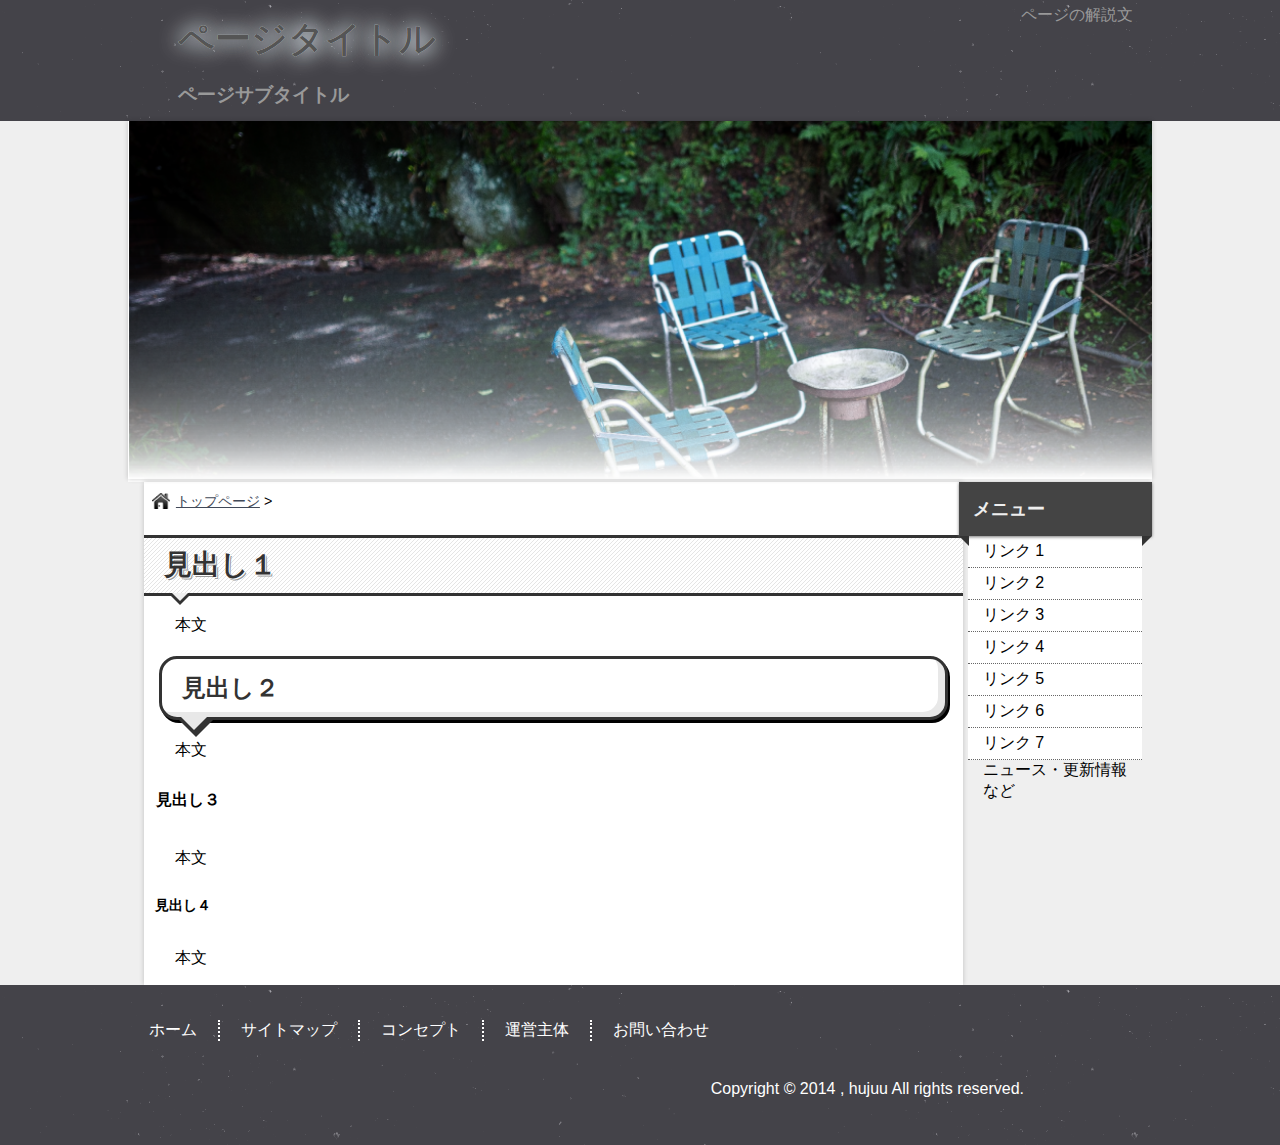
==== index.html @ 8feee52c "first commit" ====
<!DOCTYPE HTML>
<html>
<head>
<meta charset="UTF-8">
<title>サテライトサイトサンプル2</title>
<meta name="author" content="作成者名" />
<meta name="description" content="サイトの説明文を入れます">
<meta http-equiv="Content-Style-Type" content="text/css">
<meta name="generator" content="Dreamweaver">
<link href="style.css" rel="stylesheet" type="text/css"><!--[if lte IE 7]>
<style>
.content { margin-right: -1px; }
ul.nav a { zoom: 1; }
</style>
<![endif]-->
<script type="text/javascript" src="http://ajax.googleapis.com/ajax/libs/jquery/1.7/jquery.min.js"></script>
<script type="text/javascript">
$(function() {
    var topBtn = $('#page-top');    
    topBtn.hide();
    //スクロールが100に達したらボタン表示
    $(window).scroll(function () {
        if ($(this).scrollTop() > 100) {
            topBtn.fadeIn();
        } else {
            topBtn.fadeOut();
        }
    });
    //スクロールしてトップ
    topBtn.click(function () {
        $('body,html').animate({
            scrollTop: 0
        }, 500);
        return false;
    });
});
</script>
</head>
<body>
	<header>
		<div id="head">
			<p>ページの解説文</p>
		<div id="title">
		<a href="index.html">
			<h1>ページタイトル</h1>
		</a> 
  	<h3>ページサブタイトル</h3>
		</div>
		</div>
	</header>

<div class="container">
	<div id="front">
			<img src="img/front.png" alt="トップページのイメージ画像です">
		</div>
  <div class="sidebar1">
		<h3>メニュー</h3>
    <ul class="nav">
      <li><a href="sub/page1.html">リンク 1</a></li>
      <li><a href="sub/page2.html">リンク 2</a></li>
      <li><a href="sub/page3.html">リンク 3</a></li>
      <li><a href="sub/page4.html">リンク 4</a></li>
			<li><a href="sub/page5.html">リンク 5</a></li>
			<li><a href="sub/page6.html">リンク 6</a></li>
			<li><a href="sub/page7.html">リンク 7</a></li>
    </ul>
		<p>ニュース・更新情報など</p>
  </div>
  <div class="content"> 
		<div id="place">
			<nav>
				<p>
					<a href="/" rel="index up up up">トップページ</a> >
					<!--<a href="/products/" rel="up up">第二階層</a> >
					<a href="/products/dishwashers/" rel="up">第三階層</a> >
					<a>現在位置</a>-->
				</p>
			</nav>
		</div>
    <h1>見出し１</h1>
    <p>本文</p>
    <h2>見出し２</h2>
    <p>本文</p>
    <h3>見出し３</h3>
    <p>本文</p>
    <h4>見出し４</h4>
    <p>本文</p>
  </div>
  </div>
	<footer>
	 <div id="footnav">
<ul>
    <li><a href="#">ホーム</a></li>
    <li><a href="#">サイトマップ</a></li>
    <li><a href="#">コンセプト</a></li>
    <li><a href="#">運営主体</a></li>
    <li class="last"><a href="#">お問い合わせ</a></li>
</ul> 
</div>
    <p>Copyright © 2014 , hujuu All rights reserved.</p>
  </footer>
	<p id="page-top"><a href="#wrap">PAGE TOP</a></p>
</body>
</html>
---- style.css ----
@charset "UTF-8";
body {
	font-family: Verdana, "游ゴシック", YuGothic, "Hiragino Kaku Gothic ProN", Meiryo, sans-serif;
	margin: 0;
	padding: 0;
	background-color:#efefef;
}
ul, ol, dl {
	padding: 0;
	margin: 0;
}
h1, h2, h3, h4, h5, h6, p {
	margin-top: 0;
	padding-right: 15px;
	padding-left: 15px;
}
a img {
	border: none;
}
a:link {
	color: #414958;
	text-decoration: underline;
}
a:visited {
	text-decoration: underline;
}
a:hover, a:active, a:focus {
	text-decoration: none;
}
.container {
	width: 80%;
	max-width: 1260px;
	min-width: 780px;
	margin: 0 auto;
}
header {
	color: #333;
	padding:5px;
	background-image:url(img/back.png);
	background-repeat: repeat;
}
header a:visited {
	color:#333;
	text-decoration: underline;
}
#head{
	width: 80%;
	max-width: 1260px;
	min-width: 780px;
	margin: 0 auto;
}
header p{
	float:right;
	color:#999;
}
header a:link, a:visited{
	text-decoration:none;
}
header h1{
	color: #555 ;
	padding: 10px 10px 8px 0;
	margin: 0 auto;
	font-size:36px;
	width: 90%;
	text-align: left;
	text-shadow:
0 0 25px #edf8ff,
0 0 20px #edf8ff,
0 0 0.40px #edf8ff;
}
header h3{
	color: #999;
	padding: 10px 10px 8px 0;
	margin: 0 auto;
	width: 90%;
	text-align: left;
}
nav{
	margin:0 5px 0 8px;
	padding:0;
	background-image:url(img/top.png);
	background-position:0 50%;
	background-repeat: no-repeat;
	background-size:auto 1em;
}
nav p{
	padding:10px 0 10px 10px;
	font-size:0.9em;
}
nav img{
	margin: 12px 0 5px 7px;
	float:left;
}
#front{
	width: 100%;
	margin: 0 auto;
	background-color:#FFFFFF;
}
#front img {
	width:100%;
	margin: 0 auto;
	margin-bottom:-0.1em;
  -webkit-box-shadow: 0 0 5px rgba(0, 0, 0, 0.2);
	-moz-box-shadow: 0 0 rgba(0, 0, 0, 0.2);
	box-shadow: 0 0 5px rgba(0, 0, 0, 0.2);
	padding: 0;
}
.sidebar1 {
	float: right;
	width: 18%;
	padding-bottom: 10px;
}
.sidebar1 h3{
    position: relative;
    color: #eee;
    background: #444;
    font-size: 1.143em;
    font-weight: bold;
    margin: 0 0 0 -0.5em;
    padding: 0.8em;
    box-shadow: 0 1px 3px #777;
    -moz-box-shadow: 0 1px 3px #777;
    -webkit-box-shadow: 0 1px 3px #777;
    -o-box-shadow: 0 1px 3px #777;
    -ms-box-shadow: 0 1px 3px #777;
		z-index: 100;
}
.sidebar1 h3:after,
.sidebar1 h3:before{
    content: "";
    position: absolute;
    top: 100%;
    height: 0;
    width: 0;
    border: 5px solid transparent;
    border-top: 5px solid #333;
}
.sidebar1 h3:before{
    right: 0;
    border-left: 5px solid #333;
}
 
.sidebar1 h3:after{
    left: 0;
    border-right: 5px solid #333;
}
.content {
	background-color:#FFF;
	margin-right: 5px;
	width: 80%;
	float: right;
	-webkit-box-shadow: 0 0 5px rgba(0, 0, 0, 0.2);
	-moz-box-shadow: 0 0 5px rgba(0, 0, 0, 0.2);
	box-shadow: 0 0 5px rgba(0, 0, 0, 0.2);
}
.content p {
	text-indent: 1em
}

/* 05.アメリカンな(?)吹き出し */
.content h1{
	position:relative;
	padding:5px 20px;
	font:bold 28px/1.6 Arial, Helvetica, sans-serif;
	color:#333;
	background:#fff;
	text-shadow:
		1px 1px 0 #fff,
		2px 2px 0 #999;
	border-top:#333 solid 3px;
	border-bottom:#333 solid 3px;
    background-image: -webkit-gradient(linear, left top, right bottom,
			from(			rgba(255, 255, 255, 0.0)), 
			color-stop(0.4, rgba(255, 255, 255, 0.0)), 
			color-stop(0.4, rgba(0, 0, 0, 0.1)), 
			color-stop(0.6, rgba(0, 0, 0, 0.1)), 
			color-stop(0.6, rgba(255, 255, 255, 0.0)),
			to(				rgba(255, 255, 255, 0.0))
			);
	background-image: -webkit-linear-gradient(top -45deg,
			transparent 40%,
            rgba(0, 0, 0, 0.1) 40%,
            rgba(0, 0, 0, 0.1) 60%,
            transparent 60%
			);
	background-image: -moz-linear-gradient(top -45deg,
			transparent 40%,
            rgba(0, 0, 0, 0.1) 40%,
            rgba(0, 0, 0, 0.1) 60%,
            transparent 60%
			);
	background-image: -o-linear-gradient(top -45deg,
			transparent 40%,
            rgba(0, 0, 0, 0.1) 40%,
            rgba(0, 0, 0, 0.1) 60%,
            transparent 60%
			);
	background-image: linear-gradient(to bottom -45deg,
			transparent 40%,
            rgba(0, 0, 0, 0.1) 40%,
            rgba(0, 0, 0, 0.1) 60%,
            transparent 60%
			);
	background-size:4px 4px;
}
.content h1:before{
	content:" ";
	position:absolute;
	top:100%;
	left:24px;
	width:0;
	height:0;
	border-width:12px;
	border-style:solid;
	border-color:transparent;
	border-top-color:#333;
}
.content h1:after{
	content:" ";
	position:absolute;
	top:100%;
	left:28px;
	width:0;
	height:0;
	border-width:8px;
	border-style:solid;
	border-color:transparent;
	border-top-color:#f0f0f0;
	z-index:1;
}

/* 04.吹き出し */
.content h2{
	position:relative;
	margin:20px 15px;
	padding:10px 20px;
	font:bold 24px/1.6 Arial, Helvetica, sans-serif;
	color:#333;
	border:#333 solid 3px;
	border-radius:18px;
	background:#fff;
	box-shadow:
		-7px -5px 0 0 #e8e8e8 inset,
		2px 3px 0 0 #000;
}
.content h2:before{
	content:" ";
	position:absolute;
	top:100%;
	left:14px;
	width:0;
	height:0;
	border-width:20px;
	border-style:solid;
	border-color:transparent;
	border-top-color:#333;
}
.content h2:after{
	content:" ";
	position:absolute;
	bottom:-27px;
	left:18px;
	width:0;
	height:0;
	border-width:14px;
	border-style:solid;
	border-color:transparent;
	border-top-color:#e8e8e8;
}


.content h3 {
	margin: 0 0 1.5em;
  padding: 0.8em;
  font-size: 1em;
  font-weight: bold;
}

.content h4 {
	margin: 0 0 1.5em;
  padding: 0.8em;
  font-size: 0.9em;
  font-weight: bold;
}

.content ul, .content ol { 
	padding: 0 15px 15px 40px;
}
ul.nav {
	list-style: none;
	margin-right: 0.6em;
	background-color:#FFFFFF;
}
ul.nav li {
	border-bottom: 1px dotted #666;
}
ul.nav a, ul.nav a:visited {
	padding: 5px 5px 5px 15px;
	display: block;
	text-decoration: none;
	color: #000;
}
ul.nav a:hover, ul.nav a:active, ul.nav a:focus {
	border-left: 5px solid #666;
	padding: 5px 0 5px 10px;
}
footer {
	width:100%;
	color: #777;
	background-image:url(img/back.png);
	background-repeat:repeat;
	padding: 20px 0;
	position: relative;
	clear: both;
}
footer p{
	color:#FFF;
	width: 70%;
	height: 30px;
	padding: 0;
	margin: 30px 10% 15px 10%;
text-align: right;
}
.fltrt {
	float: right;
	margin-left: 8px;
}
.fltlft {
	float: left;
	margin-right: 8px;
}
.clearfloat {
	clear:both;
	height:0;
	font-size: 1px;
	line-height: 0px;
}

#footnav ul {
list-style: none;
width: 80%;
height: 30px;
padding: 0;
margin: 15px 10% 15px 10%;
}
#footnav li {
	vertical-align: baseline;
	font-size: 100%;
	border-right:2px dotted #FFFFFF;
padding: 0;
margin: 0;
float: left;
color: #ffffff;
}

#footnav li.last{
	border-right:none;
}

#footnav li a{
	text-decoration:none;
	color: #ffffff;
	padding: 0 5px;
	margin: 0 1em;
}
#page-top {
    position: fixed;
    bottom: 20px;
    right: 20px;
    font-size: 77%;
}
#page-top a {
    background: #888;
    text-decoration: none;
    color: #fff;
    width: 100px;
    padding: 30px 0;
    text-align: center;
    display: block;
    border-radius: 5px;
}
#page-top a:hover {
    text-decoration: none;
    background: #999;
}
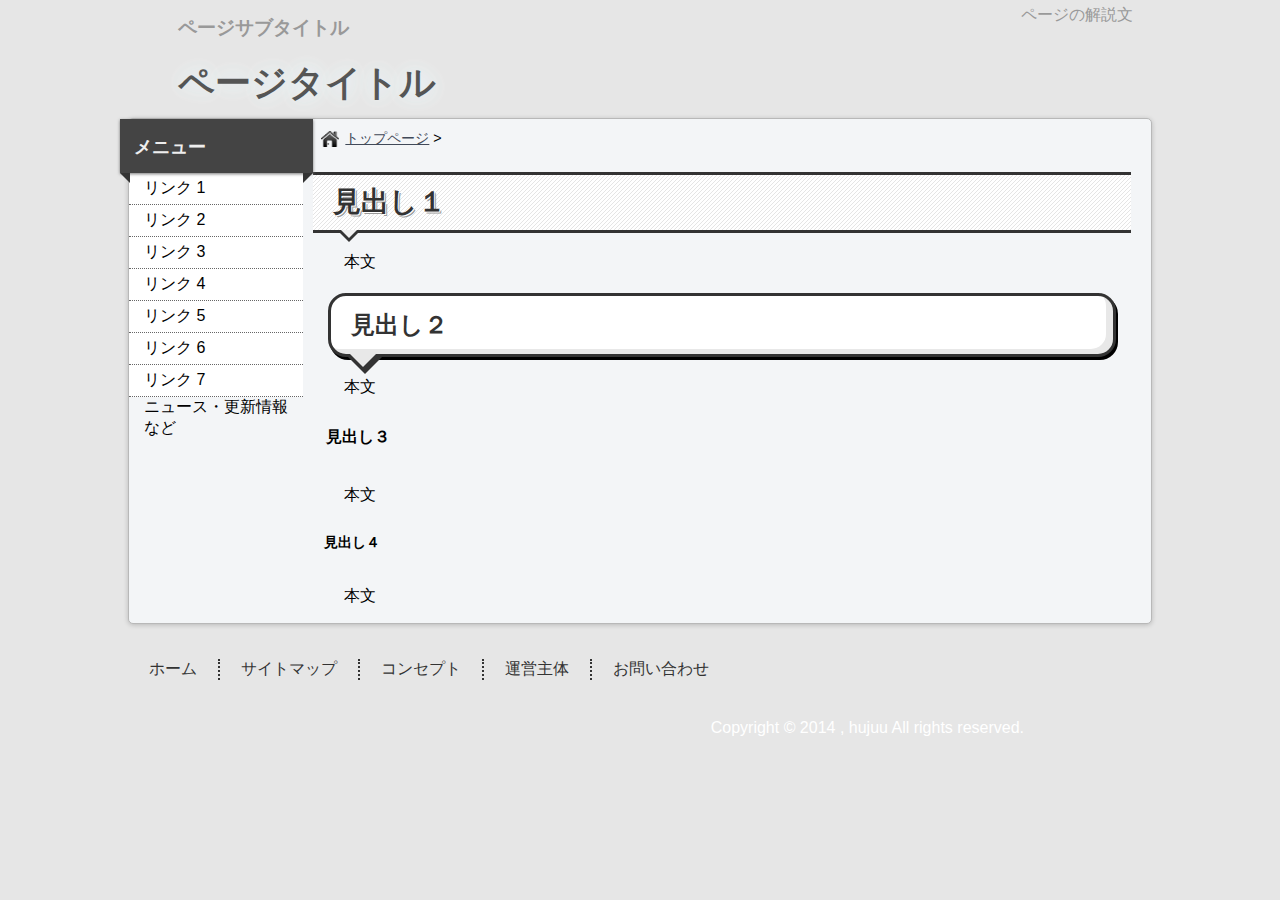
==== commit c46426a8: "change my heart" ====
--- a/index.html
+++ b/index.html
@@ -41,18 +41,18 @@
 		<div id="head">
 			<p>ページの解説文</p>
 		<div id="title">
+			<h3>ページサブタイトル</h3>
 		<a href="index.html">
 			<h1>ページタイトル</h1>
 		</a> 
-  	<h3>ページサブタイトル</h3>
 		</div>
 		</div>
 	</header>
-
 <div class="container">
-	<div id="front">
+	<div id="main" class="clearfix">
+	<!--<div id="front">
 			<img src="img/front.png" alt="トップページのイメージ画像です">
-		</div>
+		</div>-->
   <div class="sidebar1">
 		<h3>メニュー</h3>
     <ul class="nav">
@@ -85,18 +85,19 @@
     <p>本文</p>
     <h4>見出し４</h4>
     <p>本文</p>
-  </div>
+  	</div>
+		</div>
   </div>
 	<footer>
 	 <div id="footnav">
-<ul>
+		<ul>
     <li><a href="#">ホーム</a></li>
     <li><a href="#">サイトマップ</a></li>
     <li><a href="#">コンセプト</a></li>
     <li><a href="#">運営主体</a></li>
     <li class="last"><a href="#">お問い合わせ</a></li>
-</ul> 
-</div>
+		</ul> 
+	</div>
     <p>Copyright © 2014 , hujuu All rights reserved.</p>
   </footer>
 	<p id="page-top"><a href="#wrap">PAGE TOP</a></p>
--- a/style.css
+++ b/style.css
@@ -3,7 +3,7 @@
 	font-family: Verdana, "游ゴシック", YuGothic, "Hiragino Kaku Gothic ProN", Meiryo, sans-serif;
 	margin: 0;
 	padding: 0;
-	background-color:#efefef;
+	background-color:#E6E6E6;
 }
 ul, ol, dl {
 	padding: 0;
@@ -33,11 +33,26 @@
 	min-width: 780px;
 	margin: 0 auto;
 }
+.clearfix:after {
+    visibility: hidden;
+    display: block;
+    content: " ";
+    clear: both;
+    height: 0;
+    }
+* html .clearfix             { zoom: 1; } /* IE6 */
+*:first-child+html .clearfix { zoom: 1; } /* IE7 */
+#main{
+	border: 1px solid #b8b8b8;
+	border-radius: 5px;
+	box-shadow: 0 1px 5px rgba(0, 0, 0, 0.2);
+	background-color:#F3F5F7;
+}
 header {
 	color: #333;
 	padding:5px;
-	background-image:url(img/back.png);
-	background-repeat: repeat;
+	/*background-image:url(img/back.png);
+	background-repeat: repeat;*/
 }
 header a:visited {
 	color:#333;
@@ -58,13 +73,12 @@
 }
 header h1{
 	color: #555 ;
-	padding: 10px 10px 8px 0;
+	padding: 10px 10px 5px 0;
 	margin: 0 auto;
 	font-size:36px;
 	width: 90%;
 	text-align: left;
-	text-shadow:
-0 0 25px #edf8ff,
+	text-shadow:0 0 25px #edf8ff,
 0 0 20px #edf8ff,
 0 0 0.40px #edf8ff;
 }
@@ -106,7 +120,7 @@
 	padding: 0;
 }
 .sidebar1 {
-	float: right;
+	float: left;
 	width: 18%;
 	padding-bottom: 10px;
 }
@@ -139,25 +153,18 @@
     right: 0;
     border-left: 5px solid #333;
 }
- 
 .sidebar1 h3:after{
     left: 0;
     border-right: 5px solid #333;
 }
 .content {
-	background-color:#FFF;
 	margin-right: 5px;
 	width: 80%;
-	float: right;
-	-webkit-box-shadow: 0 0 5px rgba(0, 0, 0, 0.2);
-	-moz-box-shadow: 0 0 5px rgba(0, 0, 0, 0.2);
-	box-shadow: 0 0 5px rgba(0, 0, 0, 0.2);
+	float: left;
 }
 .content p {
 	text-indent: 1em
 }
-
-/* 05.アメリカンな(?)吹き出し */
 .content h1{
 	position:relative;
 	padding:5px 20px;
@@ -307,8 +314,8 @@
 footer {
 	width:100%;
 	color: #777;
-	background-image:url(img/back.png);
-	background-repeat:repeat;
+	/*background-image:url(img/back.png);
+	background-repeat:repeat;*/
 	padding: 20px 0;
 	position: relative;
 	clear: both;
@@ -335,7 +342,6 @@
 	font-size: 1px;
 	line-height: 0px;
 }
-
 #footnav ul {
 list-style: none;
 width: 80%;
@@ -346,20 +352,18 @@
 #footnav li {
 	vertical-align: baseline;
 	font-size: 100%;
-	border-right:2px dotted #FFFFFF;
+	border-right:2px dotted #333;
 padding: 0;
 margin: 0;
 float: left;
-color: #ffffff;
-}
-
+color: #333;
+}
 #footnav li.last{
 	border-right:none;
 }
-
 #footnav li a{
 	text-decoration:none;
-	color: #ffffff;
+	color: #333;
 	padding: 0 5px;
 	margin: 0 1em;
 }
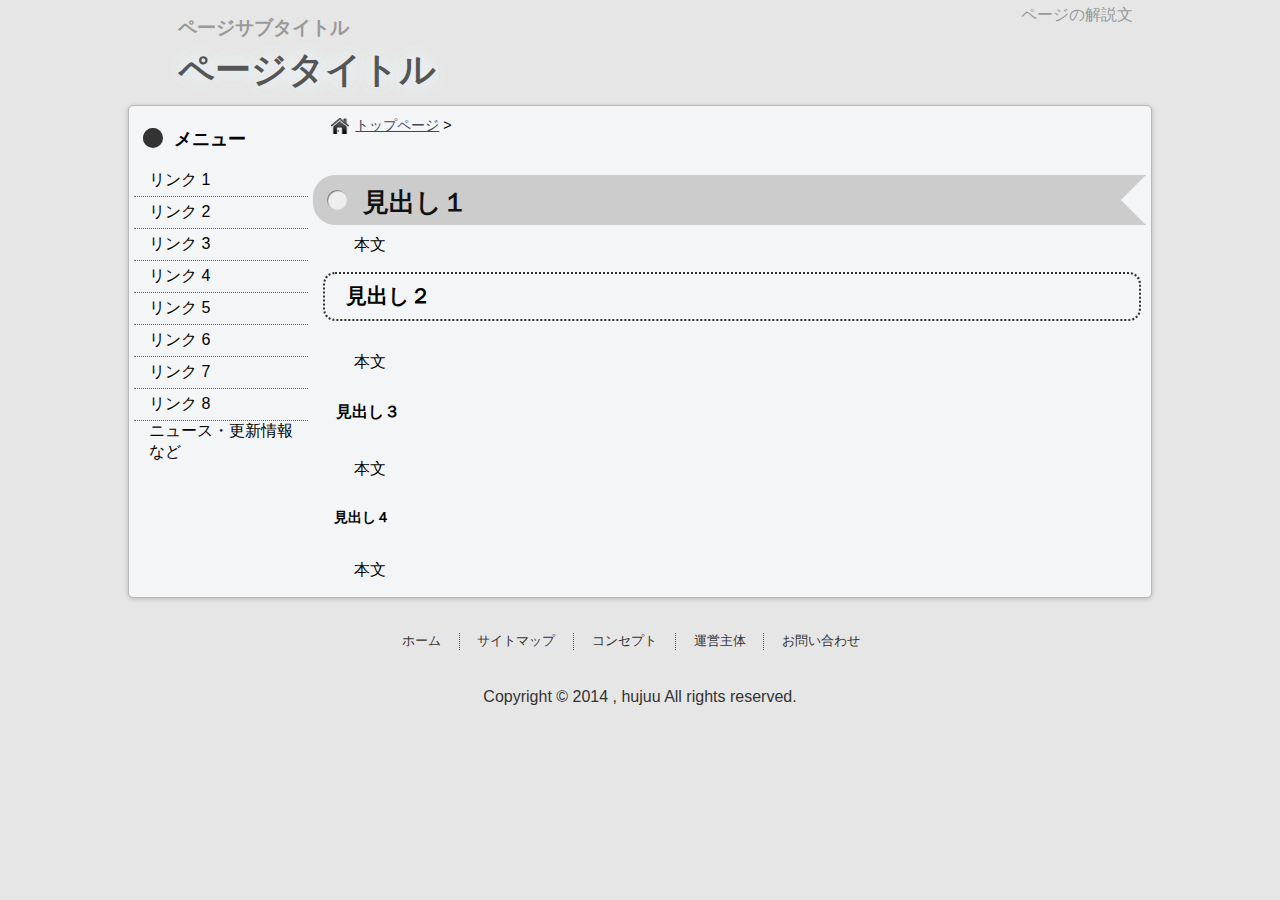
==== commit a7ad7483: "linkの修正" ====
--- a/index.html
+++ b/index.html
@@ -5,6 +5,7 @@
 <title>サテライトサイトサンプル2</title>
 <meta name="author" content="作成者名" />
 <meta name="description" content="サイトの説明文を入れます">
+<meta name="keywords" content="キーワードを入れます">
 <meta http-equiv="Content-Style-Type" content="text/css">
 <meta name="generator" content="Dreamweaver">
 <link href="style.css" rel="stylesheet" type="text/css"><!--[if lte IE 7]>
@@ -40,19 +41,16 @@
 	<header>
 		<div id="head">
 			<p>ページの解説文</p>
-		<div id="title">
-			<h3>ページサブタイトル</h3>
-		<a href="index.html">
-			<h1>ページタイトル</h1>
-		</a> 
-		</div>
+			<div id="title">
+				<h3>ページサブタイトル</h3>
+			<a href="index.html">
+				<h1>ページタイトル</h1>
+			</a> 
+			</div>
 		</div>
 	</header>
 <div class="container">
 	<div id="main" class="clearfix">
-	<!--<div id="front">
-			<img src="img/front.png" alt="トップページのイメージ画像です">
-		</div>-->
   <div class="sidebar1">
 		<h3>メニュー</h3>
     <ul class="nav">
@@ -63,6 +61,7 @@
 			<li><a href="sub/page5.html">リンク 5</a></li>
 			<li><a href="sub/page6.html">リンク 6</a></li>
 			<li><a href="sub/page7.html">リンク 7</a></li>
+			<li><a href="sub/page8.html">リンク 8</a></li>
     </ul>
 		<p>ニュース・更新情報など</p>
   </div>
@@ -77,6 +76,9 @@
 				</p>
 			</nav>
 		</div>
+		<!--<div id="front">
+			<img src="img/front.jpg" alt="トップページのイメージ画像です" width="600px">
+		</div>-->
     <h1>見出し１</h1>
     <p>本文</p>
     <h2>見出し２</h2>
--- a/style.css
+++ b/style.css
@@ -51,8 +51,6 @@
 header {
 	color: #333;
 	padding:5px;
-	/*background-image:url(img/back.png);
-	background-repeat: repeat;*/
 }
 header a:visited {
 	color:#333;
@@ -73,7 +71,7 @@
 }
 header h1{
 	color: #555 ;
-	padding: 10px 10px 5px 0;
+	padding: 5px 10px 5px 0;
 	margin: 0 auto;
 	font-size:36px;
 	width: 90%;
@@ -84,7 +82,7 @@
 }
 header h3{
 	color: #999;
-	padding: 10px 10px 8px 0;
+	padding: 10px 10px 0px 0;
 	margin: 0 auto;
 	width: 90%;
 	text-align: left;
@@ -123,39 +121,32 @@
 	float: left;
 	width: 18%;
 	padding-bottom: 10px;
+	margin:5px;
 }
 .sidebar1 h3{
     position: relative;
-    color: #eee;
-    background: #444;
+    margin: 0 0 0;
+    padding: 0.8em 0 0.8em 2.2em;
     font-size: 1.143em;
     font-weight: bold;
-    margin: 0 0 0 -0.5em;
-    padding: 0.8em;
-    box-shadow: 0 1px 3px #777;
-    -moz-box-shadow: 0 1px 3px #777;
-    -webkit-box-shadow: 0 1px 3px #777;
-    -o-box-shadow: 0 1px 3px #777;
-    -ms-box-shadow: 0 1px 3px #777;
-		z-index: 100;
-}
-.sidebar1 h3:after,
-.sidebar1 h3:before{
+}
+.sidebar1 h3:before {
     content: "";
     position: absolute;
-    top: 100%;
-    height: 0;
-    width: 0;
-    border: 5px solid transparent;
-    border-top: 5px solid #333;
-}
-.sidebar1 h3:before{
-    right: 0;
-    border-left: 5px solid #333;
-}
-.sidebar1 h3:after{
-    left: 0;
-    border-right: 5px solid #333;
+    background: #333;
+    top: 50%;
+    left: 0.5em;
+    margin-top :-10px;
+    height: 20px;
+    width: 20px;
+    border-radius: 15px;
+    -webkit-border-radius: 15px;
+    -moz-border-radius: 15px;
+    box-shadow: 1px 1px 1px #333 inset;
+    -moz-box-shadow: 1px 1px 1px #333 inset;
+    -webkit-box-shadow: 1px 1px 1px #333 inset;
+    -o-box-shadow: 1px 1px 1px #333 inset;
+    -ms-box-shadow: 1px 1px 1px #333 inset;
 }
 .content {
 	margin-right: 5px;
@@ -165,117 +156,48 @@
 .content p {
 	text-indent: 1em
 }
-.content h1{
-	position:relative;
-	padding:5px 20px;
-	font:bold 28px/1.6 Arial, Helvetica, sans-serif;
-	color:#333;
-	background:#fff;
-	text-shadow:
-		1px 1px 0 #fff,
-		2px 2px 0 #999;
-	border-top:#333 solid 3px;
-	border-bottom:#333 solid 3px;
-    background-image: -webkit-gradient(linear, left top, right bottom,
-			from(			rgba(255, 255, 255, 0.0)), 
-			color-stop(0.4, rgba(255, 255, 255, 0.0)), 
-			color-stop(0.4, rgba(0, 0, 0, 0.1)), 
-			color-stop(0.6, rgba(0, 0, 0, 0.1)), 
-			color-stop(0.6, rgba(255, 255, 255, 0.0)),
-			to(				rgba(255, 255, 255, 0.0))
-			);
-	background-image: -webkit-linear-gradient(top -45deg,
-			transparent 40%,
-            rgba(0, 0, 0, 0.1) 40%,
-            rgba(0, 0, 0, 0.1) 60%,
-            transparent 60%
-			);
-	background-image: -moz-linear-gradient(top -45deg,
-			transparent 40%,
-            rgba(0, 0, 0, 0.1) 40%,
-            rgba(0, 0, 0, 0.1) 60%,
-            transparent 60%
-			);
-	background-image: -o-linear-gradient(top -45deg,
-			transparent 40%,
-            rgba(0, 0, 0, 0.1) 40%,
-            rgba(0, 0, 0, 0.1) 60%,
-            transparent 60%
-			);
-	background-image: linear-gradient(to bottom -45deg,
-			transparent 40%,
-            rgba(0, 0, 0, 0.1) 40%,
-            rgba(0, 0, 0, 0.1) 60%,
-            transparent 60%
-			);
-	background-size:4px 4px;
-}
-.content h1:before{
-	content:" ";
-	position:absolute;
-	top:100%;
-	left:24px;
-	width:0;
-	height:0;
-	border-width:12px;
-	border-style:solid;
-	border-color:transparent;
-	border-top-color:#333;
-}
-.content h1:after{
-	content:" ";
-	position:absolute;
-	top:100%;
-	left:28px;
-	width:0;
-	height:0;
-	border-width:8px;
-	border-style:solid;
-	border-color:transparent;
-	border-top-color:#f0f0f0;
-	z-index:1;
-}
-
-/* 04.吹き出し */
+.content h1 {
+  position: relative;
+  color: #111;
+  background: #ccc;
+  font-size: 26px;
+  line-height: 1;
+  margin: 30px 20px 10px -10px;
+  padding: 14px 5px 10px 50px;
+  border-radius: 22px 0 0 22px;
+}
+.content h1:before {
+  content: "";
+  position: absolute;
+  background: #eee;
+  top: 50%;
+  left: 14px;
+  margin-top :-10px;
+  height: 20px;
+  width: 20px;
+  border-radius: 50%;
+  box-shadow: 1px 1px 1px #777 inset;
+}
+.content h1:after {
+  content: "";
+  position: absolute;
+  top: 0;
+  right: -25px;
+  height: 0;
+  width: 0;
+  border: 25px solid #ccc;
+  border-right-color: transparent;
+}
 .content h2{
-	position:relative;
-	margin:20px 15px;
-	padding:10px 20px;
-	font:bold 24px/1.6 Arial, Helvetica, sans-serif;
-	color:#333;
-	border:#333 solid 3px;
-	border-radius:18px;
-	background:#fff;
-	box-shadow:
-		-7px -5px 0 0 #e8e8e8 inset,
-		2px 3px 0 0 #000;
-}
-.content h2:before{
-	content:" ";
-	position:absolute;
-	top:100%;
-	left:14px;
-	width:0;
-	height:0;
-	border-width:20px;
-	border-style:solid;
-	border-color:transparent;
-	border-top-color:#333;
-}
-.content h2:after{
-	content:" ";
-	position:absolute;
-	bottom:-27px;
-	left:18px;
-	width:0;
-	height:0;
-	border-width:14px;
-	border-style:solid;
-	border-color:transparent;
-	border-top-color:#e8e8e8;
-}
-
-
+    margin: 0 0 1.5em;
+    padding: 0.4em 0.4em 0.4em 1em;
+    border: 2px dotted #333;
+    font-size: 1.3em;
+    font-weight: bold;
+    border-radius: 12px;
+    -webkit-border-radius: 12px;
+    -moz-border-radius: 12px;
+}
 .content h3 {
 	margin: 0 0 1.5em;
   padding: 0.8em;
@@ -289,14 +211,12 @@
   font-size: 0.9em;
   font-weight: bold;
 }
-
 .content ul, .content ol { 
 	padding: 0 15px 15px 40px;
 }
 ul.nav {
 	list-style: none;
 	margin-right: 0.6em;
-	background-color:#FFFFFF;
 }
 ul.nav li {
 	border-bottom: 1px dotted #666;
@@ -314,19 +234,17 @@
 footer {
 	width:100%;
 	color: #777;
-	/*background-image:url(img/back.png);
-	background-repeat:repeat;*/
 	padding: 20px 0;
 	position: relative;
 	clear: both;
+	text-align:center;
 }
 footer p{
-	color:#FFF;
-	width: 70%;
+	color:#333;
+	width: 80%;
 	height: 30px;
 	padding: 0;
 	margin: 30px 10% 15px 10%;
-text-align: right;
 }
 .fltrt {
 	float: right;
@@ -342,18 +260,24 @@
 	font-size: 1px;
 	line-height: 0px;
 }
+#footnav{
+	width: 80%;
+	max-width: 1260px;
+	min-width: 780px;
+	margin: 0 auto;
+}
 #footnav ul {
-list-style: none;
+	list-style: none;
 width: 80%;
-height: 30px;
+height: 25px;
 padding: 0;
-margin: 15px 10% 15px 10%;
+margin: 15px 10% 15px 25%;
 }
 #footnav li {
 	vertical-align: baseline;
-	font-size: 100%;
-	border-right:2px dotted #333;
-padding: 0;
+	font-size: 0.8em;
+	border-right:1px dotted #555;
+	padding: 0;
 margin: 0;
 float: left;
 color: #333;
